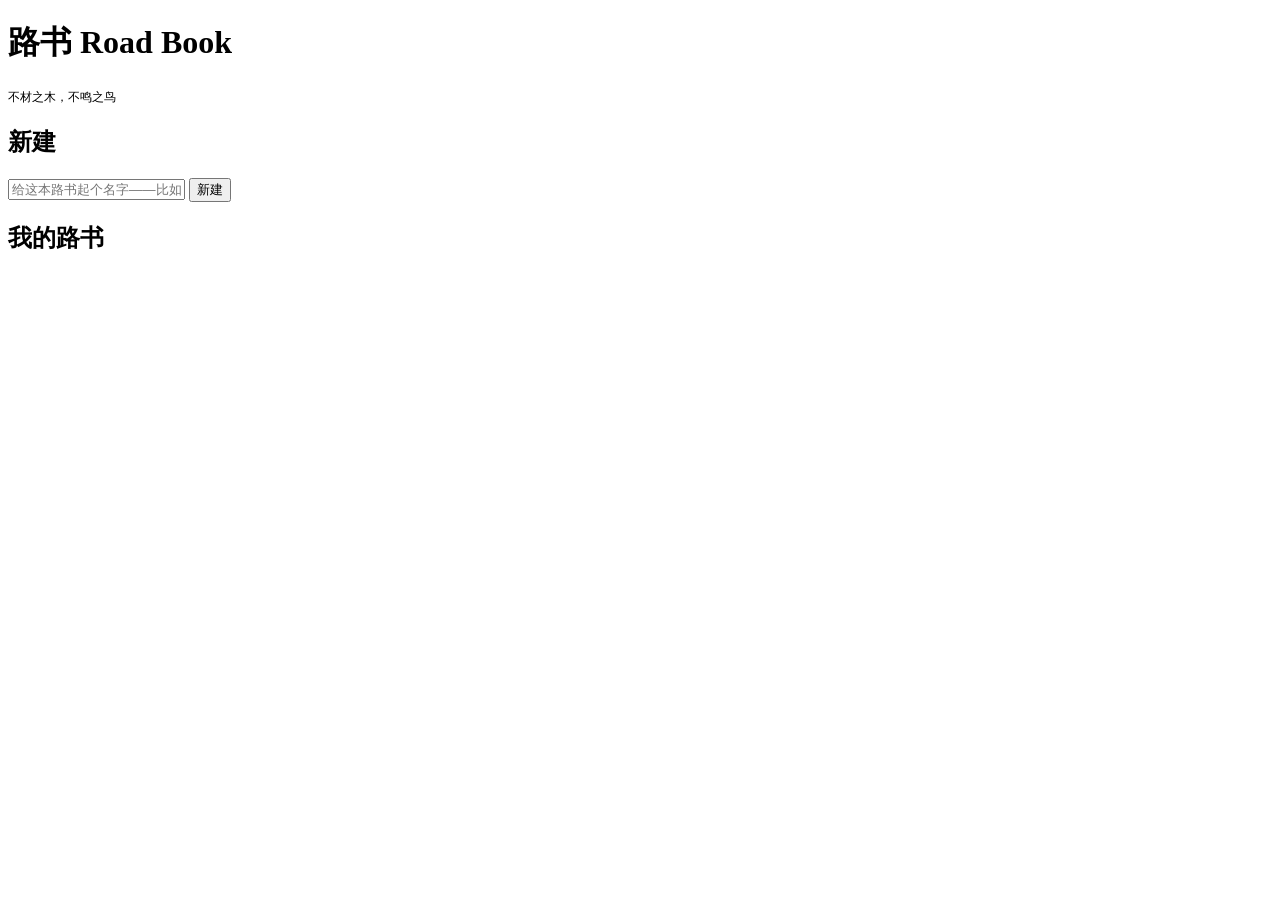
==== frontend/index.html @ 128c4233 "初版：地图标点 · 路线连线 · 任意底图叠加导出 后端：FastAPI + SQLite + SQLModel 前端：原生 HTML/JS + Leaflet.js 导出：Pillow 按仿射变换把" ====
<!DOCTYPE html>
<html lang="zh">
<head>
  <meta charset="utf-8">
  <title>路书 · Road Book</title>
  <link rel="stylesheet" href="/static/style.css">
</head>
<body>
  <header class="topbar">
    <h1>路书 <span class="sub">Road Book</span></h1>
    <nav>
      <span style="color:var(--fg-muted);font-size:12px">不材之木，不鸣之鸟</span>
    </nav>
  </header>

  <div class="container">
    <h2 class="section-title">新建</h2>
    <form class="new-trip-form" id="newForm">
      <input type="text" id="newName" placeholder="给这本路书起个名字——比如「五岳归来」" required>
      <button type="submit" class="primary">新建</button>
    </form>

    <h2 class="section-title">我的路书</h2>
    <ul class="trip-list" id="tripList"></ul>
    <div class="empty" id="emptyHint" style="display:none">暂无路书。从上面开一本。</div>
  </div>

  <div class="toast" id="toast"></div>

  <script>
    const $ = (s) => document.querySelector(s);
    const api = async (url, opt = {}) => {
      const r = await fetch(url, {
        headers: { "Content-Type": "application/json" },
        ...opt,
      });
      if (!r.ok) throw new Error(await r.text());
      return r.status === 204 ? null : r.json();
    };

    function toast(msg) {
      const t = $("#toast");
      t.textContent = msg;
      t.classList.add("show");
      setTimeout(() => t.classList.remove("show"), 1800);
    }

    function fmtDate(s) {
      const d = new Date(s);
      return d.toLocaleString("zh-CN", { hour12: false });
    }

    async function load() {
      const trips = await api("/api/trips");
      const list = $("#tripList");
      list.innerHTML = "";
      if (!trips.length) {
        $("#emptyHint").style.display = "block";
        return;
      }
      $("#emptyHint").style.display = "none";
      for (const t of trips) {
        const li = document.createElement("li");
        li.innerHTML = `
          <div>
            <div class="name">${escapeHtml(t.name)}</div>
            <div class="meta">${t.points.length} 个地点 · 更新于 ${fmtDate(t.updated_at)}</div>
          </div>
          <div class="actions">
            <a class="btn" href="/edit?id=${t.id}">编辑</a>
            <a class="btn" href="/export?id=${t.id}">导出</a>
            <button class="danger" data-id="${t.id}">删除</button>
          </div>
        `;
        list.appendChild(li);
      }
      list.querySelectorAll("button.danger").forEach(btn => {
        btn.onclick = async () => {
          if (!confirm("删掉这本路书？")) return;
          await api(`/api/trips/${btn.dataset.id}`, { method: "DELETE" });
          load();
        };
      });
    }

    function escapeHtml(s) {
      return s.replace(/[&<>"]/g, c => ({"&":"&amp;","<":"&lt;",">":"&gt;",'"':"&quot;"}[c]));
    }

    $("#newForm").onsubmit = async (e) => {
      e.preventDefault();
      const name = $("#newName").value.trim();
      if (!name) return;
      const t = await api("/api/trips", {
        method: "POST",
        body: JSON.stringify({ name }),
      });
      location.href = `/edit?id=${t.id}`;
    };

    load();
  </script>
</body>
</html>
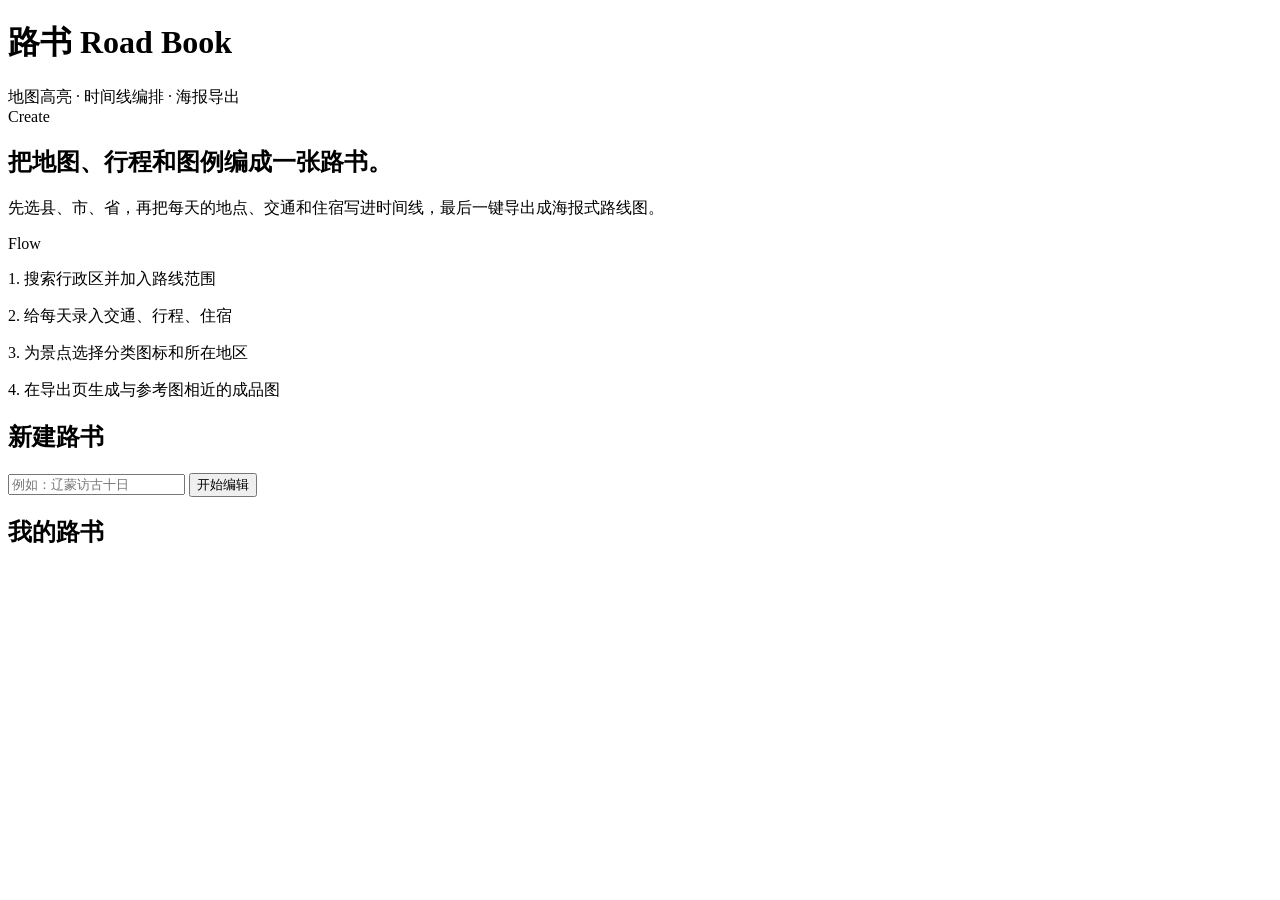
==== commit 80b3b0eb: "Add road book editor and export flow" ====
--- a/frontend/index.html
+++ b/frontend/index.html
@@ -2,6 +2,7 @@
 <html lang="zh">
 <head>
   <meta charset="utf-8">
+  <meta name="viewport" content="width=device-width, initial-scale=1">
   <title>路书 · Road Book</title>
   <link rel="stylesheet" href="/static/style.css">
 </head>
@@ -9,93 +10,88 @@
   <header class="topbar">
     <h1>路书 <span class="sub">Road Book</span></h1>
     <nav>
-      <span style="color:var(--fg-muted);font-size:12px">不材之木，不鸣之鸟</span>
+      <span class="muted">地图高亮 · 时间线编排 · 海报导出</span>
     </nav>
   </header>
 
-  <div class="container">
-    <h2 class="section-title">新建</h2>
+  <main class="container">
+    <section class="hero">
+      <div class="hero-card">
+        <div class="section-title">Create</div>
+        <h2>把地图、行程和图例编成一张路书。</h2>
+        <p>先选县、市、省，再把每天的地点、交通和住宿写进时间线，最后一键导出成海报式路线图。</p>
+      </div>
+      <div class="hero-note">
+        <div class="section-title">Flow</div>
+        <p>1. 搜索行政区并加入路线范围</p>
+        <p>2. 给每天录入交通、行程、住宿</p>
+        <p>3. 为景点选择分类图标和所在地区</p>
+        <p>4. 在导出页生成与参考图相近的成品图</p>
+      </div>
+    </section>
+
+    <h2 class="section-title">新建路书</h2>
     <form class="new-trip-form" id="newForm">
-      <input type="text" id="newName" placeholder="给这本路书起个名字——比如「五岳归来」" required>
-      <button type="submit" class="primary">新建</button>
+      <input type="text" id="newName" placeholder="例如：辽蒙访古十日" required>
+      <button type="submit" class="primary">开始编辑</button>
     </form>
 
     <h2 class="section-title">我的路书</h2>
     <ul class="trip-list" id="tripList"></ul>
-    <div class="empty" id="emptyHint" style="display:none">暂无路书。从上面开一本。</div>
-  </div>
+    <div class="empty" id="emptyHint" style="display:none">还没有路书，先建一本。</div>
+  </main>
 
   <div class="toast" id="toast"></div>
 
+  <script src="/static/roadbook.js"></script>
   <script>
-    const $ = (s) => document.querySelector(s);
-    const api = async (url, opt = {}) => {
-      const r = await fetch(url, {
-        headers: { "Content-Type": "application/json" },
-        ...opt,
-      });
-      if (!r.ok) throw new Error(await r.text());
-      return r.status === 204 ? null : r.json();
-    };
-
-    function toast(msg) {
-      const t = $("#toast");
-      t.textContent = msg;
-      t.classList.add("show");
-      setTimeout(() => t.classList.remove("show"), 1800);
-    }
+    const { $, api, escapeHtml, toast } = RoadBook;
 
     function fmtDate(s) {
-      const d = new Date(s);
-      return d.toLocaleString("zh-CN", { hour12: false });
+      return new Date(s).toLocaleString("zh-CN", { hour12: false });
     }
 
     async function load() {
       const trips = await api("/api/trips");
       const list = $("#tripList");
       list.innerHTML = "";
-      if (!trips.length) {
-        $("#emptyHint").style.display = "block";
-        return;
-      }
-      $("#emptyHint").style.display = "none";
-      for (const t of trips) {
+      $("#emptyHint").style.display = trips.length ? "none" : "block";
+      trips.forEach((trip) => {
         const li = document.createElement("li");
         li.innerHTML = `
           <div>
-            <div class="name">${escapeHtml(t.name)}</div>
-            <div class="meta">${t.points.length} 个地点 · 更新于 ${fmtDate(t.updated_at)}</div>
+            <div class="name">${escapeHtml(trip.name)}</div>
+            <div class="meta">
+              ${trip.regions.length} 个区划 · ${trip.itinerary.length} 个行程日 · 更新于 ${fmtDate(trip.updated_at)}
+            </div>
           </div>
           <div class="actions">
-            <a class="btn" href="/edit?id=${t.id}">编辑</a>
-            <a class="btn" href="/export?id=${t.id}">导出</a>
-            <button class="danger" data-id="${t.id}">删除</button>
+            <a class="btn" href="/edit?id=${trip.id}">编辑</a>
+            <a class="btn primary" href="/export?id=${trip.id}">生成路书</a>
+            <button class="danger" data-id="${trip.id}">删除</button>
           </div>
         `;
         list.appendChild(li);
-      }
-      list.querySelectorAll("button.danger").forEach(btn => {
+      });
+      list.querySelectorAll("[data-id]").forEach((btn) => {
         btn.onclick = async () => {
-          if (!confirm("删掉这本路书？")) return;
+          if (!confirm("删除这本路书？")) return;
           await api(`/api/trips/${btn.dataset.id}`, { method: "DELETE" });
+          toast("已删除");
           load();
         };
       });
-    }
-
-    function escapeHtml(s) {
-      return s.replace(/[&<>"]/g, c => ({"&":"&amp;","<":"&lt;",">":"&gt;",'"':"&quot;"}[c]));
     }
 
     $("#newForm").onsubmit = async (e) => {
       e.preventDefault();
       const name = $("#newName").value.trim();
       if (!name) return;
-      const t = await api("/api/trips", {
+      const trip = await api("/api/trips", {
         method: "POST",
         body: JSON.stringify({ name }),
       });
-      location.href = `/edit?id=${t.id}`;
+      location.href = `/edit?id=${trip.id}`;
     };
 
     load();
